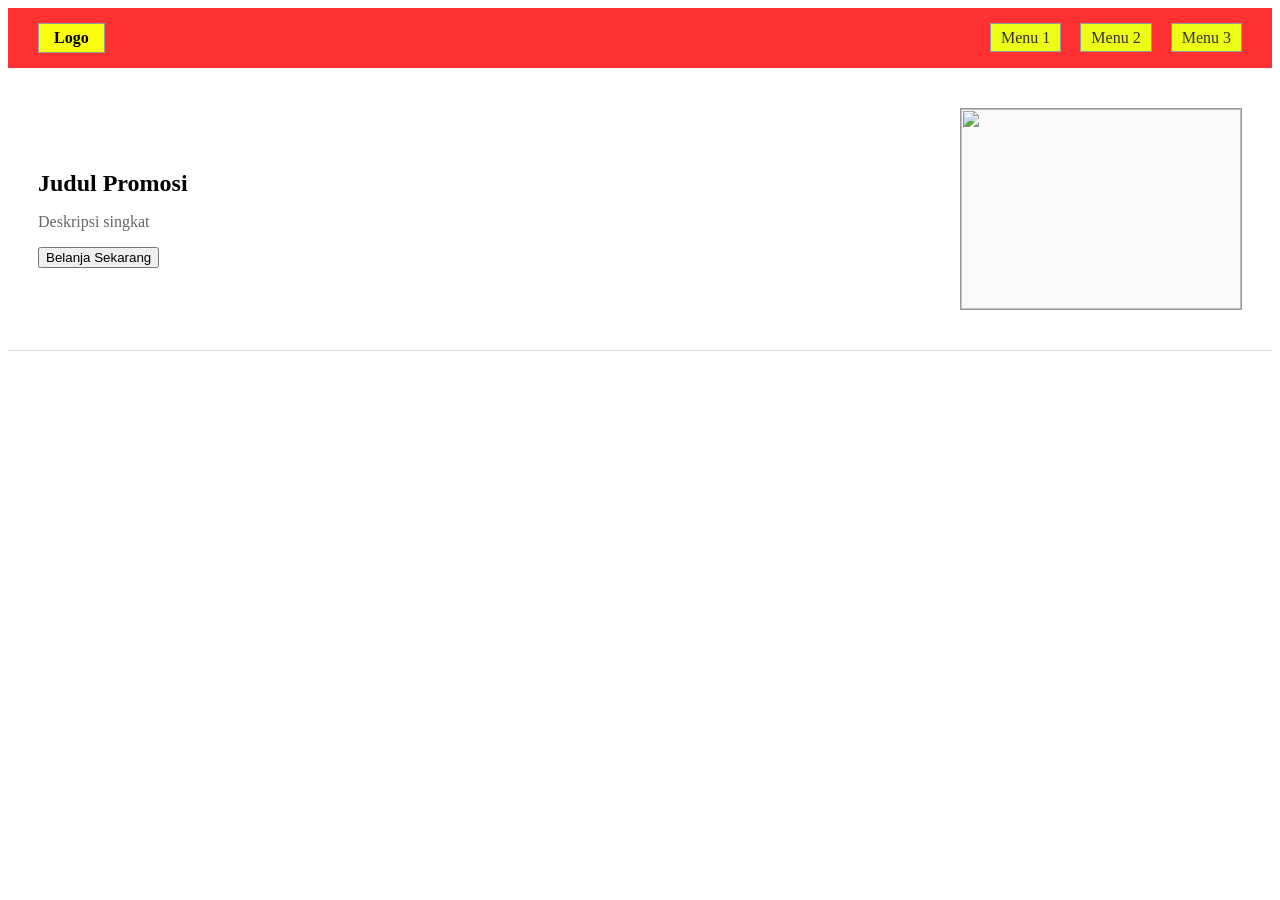
==== jobsheet_3/index.html @ e6c00110 "saya sudah menyelesaikan bagian hero" ====
<!DOCTYPE html>
<html lang="en">
<head>
    <meta charset="UTF-8">
    <meta name="viewport" content="width=device-width, initial-scale=1.0">
    <title>Jobsheet 3</title> <link rel="stylesheet" href="style.css">
</head>
<body>
    <header class="navbar">
    <div class="logo">Logo</div>
    <nav class="nav-menu">
    <a href="#">Menu 1</a>
    <a href="#">Menu 2</a>
    <a href="#">Menu 3</a>
    </nav>
    </header>

    <section class="hero">
    <div class="hero-text">
    <h1>Judul Promosi</h1>
    <p>Deskripsi singkat</p>
    <button class=>Belanja Sekarang</button>
    </div>
    <div class="hero-image">
        <img src=https://encrypted-tbn0.gstatic.com/images?q=tbn:ANd9GcQkPAkzOwjSQRCC82pJHnHKcTpxIyH0qo1oadcFsw2Eyg&s=10 height="200" width="280"
    </div>
</section>
</body>
</html>
---- jobsheet_3/style.css ----
.navbar {
display: flex;
justify-content: space-between;
align-items: center;
background-color: #fd3131;
padding: 15px 30px;
}

.logo {
font-weight: bold;
border: 1px solid #999;
padding: 5px 15px;
background-color: #f9fd10;
}

.nav-menu a {
margin-left: 15px;
text-decoration: none;
color: #333;
border: 1px solid #999;
padding: 5px 10px;
background-color: #ecfc15;
}

.hero {
display: flex;
align-items: center;
gap: 20px;
flex-wrap: wrap;
padding: 40px 30px;
background-color: #fff;
border-bottom: 1px solid #ddd;
}

.hero-text {
flex: 1;
min-width: 280px;
}

.hero-text h1 {
font-size: 24px;
margin-bottom: 10px;
}

.hero-text p {
color: #666;
}

.hero-image {
width: 280px;
height: 200px;
border: 1px solid #999;
display: flex;
align-items: center;
justify-content: center;
background-color: #f9f9f9;
color: #888;
}
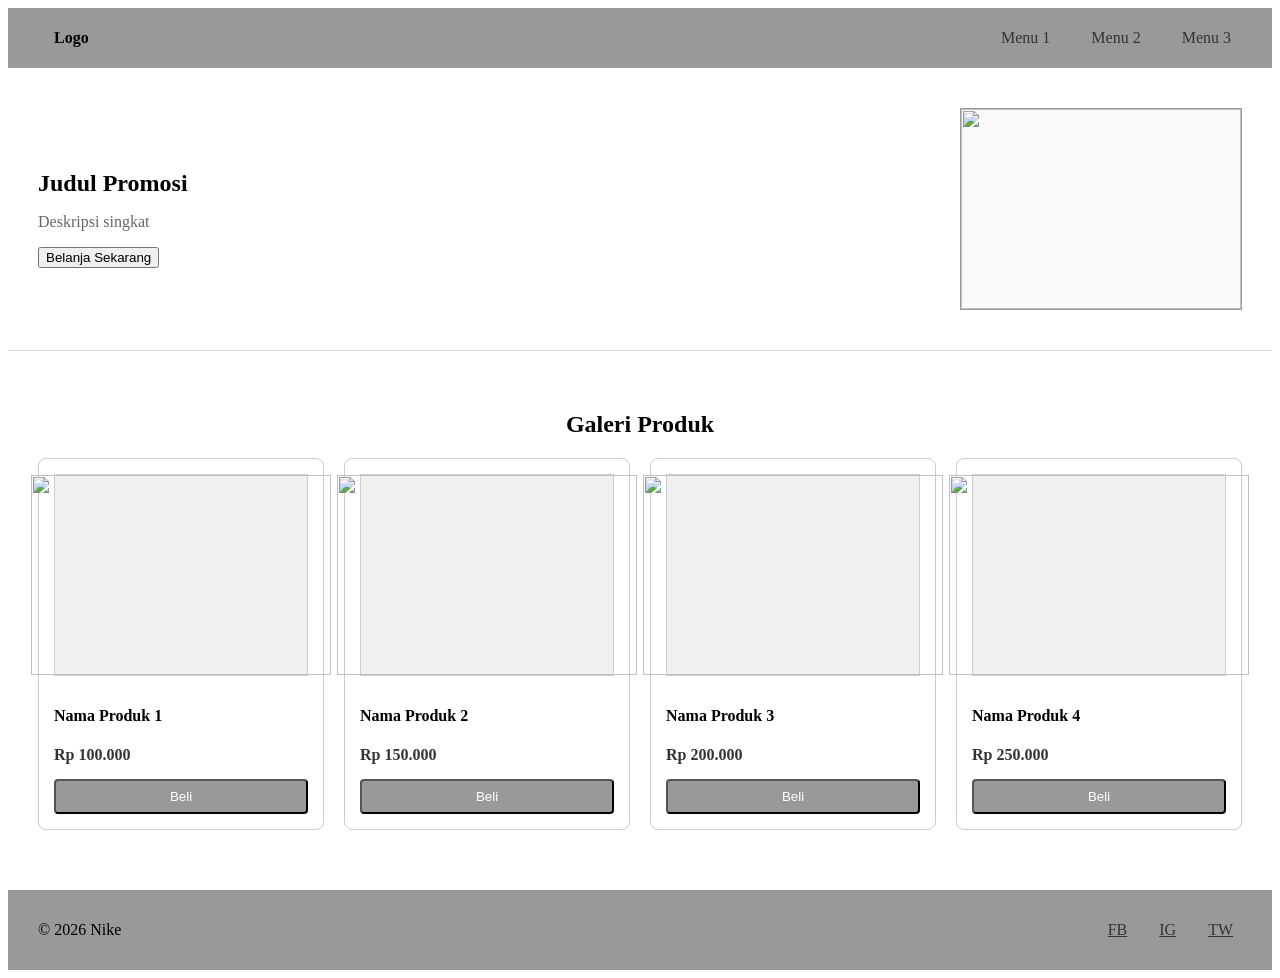
==== commit a1ae8b8f: "saya sudah menyelesaikan jobsheet 3" ====
--- a/jobsheet_3/index.html
+++ b/jobsheet_3/index.html
@@ -25,5 +25,47 @@
         <img src=https://encrypted-tbn0.gstatic.com/images?q=tbn:ANd9GcQkPAkzOwjSQRCC82pJHnHKcTpxIyH0qo1oadcFsw2Eyg&s=10 height="200" width="280"
     </div>
 </section>
+    <section class="galeri-produk">
+    <h2>Galeri Produk</h2>
+    <div class="grid">
+
+    <div class="kartu">
+        <div class="gambar"> <img src="https://encrypted-tbn0.gstatic.com/images?q=tbn:ANd9GcRFJQ7xhcpeAx9LddbEILAtggTup4r2zvfnIfviAAiudQ&s=10" height="200" width="300"></div>
+        <h3>Nama Produk 1</h3>
+        <p class="harga">Rp 100.000</p>
+        <button class="btn-beli">Beli</button>
+    </div>
+    
+    <div class="kartu">
+        <div class="gambar"> <img src="https://encrypted-tbn0.gstatic.com/images?q=tbn:ANd9GcR1HjAoZzqurfcOvQKChc_4nnFEPb1qXfhN2ArLp1VtMA&s=10" height="200" width="300"></div>
+        <h3>Nama Produk 2</h3>
+        <p class="harga">Rp 150.000</p>
+        <button class="btn-beli">Beli</button>
+    </div>
+
+    <div class="kartu">
+        <div class="gambar"> <img src="https://encrypted-tbn0.gstatic.com/images?q=tbn:ANd9GcRJJJJdCeubtPr2zmnp8qlYmUZE-Z0JhxCfg5EvmQcubg&s=10" height="200" width="300"></div>
+        <h3>Nama Produk 3</h3>
+        <p class="harga">Rp 200.000</p>
+        <button class="btn-beli">Beli</button>
+    </div>
+
+    <div class="kartu">
+        <div class="gambar"> <img src="https://encrypted-tbn0.gstatic.com/images?q=tbn:ANd9GcQ4hSVkWxY1DHBwgSP-3Q1OClEkc9GVfy2SZj8XpuLghw&s=10" height="200" width="300"></div>
+        <h3>Nama Produk 4</h3>
+        <p class="harga">Rp 250.000</p>
+        <button class="btn-beli">Beli</button>
+    </div>
+    </div>
+</section>
+
+<footer class="footer">
+    <p>&copy; 2026 Nike</p>
+    <div class="sosial-link">
+    <a href="#">FB</a>
+    <a href="#">IG</a>
+    <a href="#">TW</a>
+    </div>
+</footer>
 </body>
-</html>+</html>
--- a/jobsheet_3/style.css
+++ b/jobsheet_3/style.css
@@ -2,7 +2,7 @@
 display: flex;
 justify-content: space-between;
 align-items: center;
-background-color: #fd3131;
+background-color: #999;
 padding: 15px 30px;
 }
 
@@ -10,7 +10,7 @@
 font-weight: bold;
 border: 1px solid #999;
 padding: 5px 15px;
-background-color: #f9fd10;
+background-color: #999;
 }
 
 .nav-menu a {
@@ -19,7 +19,7 @@
 color: #333;
 border: 1px solid #999;
 padding: 5px 10px;
-background-color: #ecfc15;
+background-color: #999;
 }
 
 .hero {
@@ -55,4 +55,76 @@
 justify-content: center;
 background-color: #f9f9f9;
 color: #888;
+}
+
+.galeri-produk {
+padding: 40px 30px;
+}
+
+.galeri-produk h2 {
+text-align: center;
+margin-bottom: 20px;
+}
+
+.grid {
+display: grid;
+grid-template-columns: repeat(auto-fit, minmax(220px, 1fr));
+gap: 20px;
+}
+
+.kartu {
+border: 1px solid #ccc;
+padding: 15px;
+border-radius: 8px;
+background-color: #fff;
+display: flex;
+flex-direction: column;
+justify-content: space-between;
+}
+
+.gambar {
+height: 200px;
+border: 1px solid #ccc;
+background-color: #f0f0f0;
+display: flex;
+align-items: center;
+justify-content: center;
+margin-bottom: 15px;
+color: #777;
+}
+
+.kartu h3 {
+font-size: 16px;
+margin-bottom: 5px;
+}
+
+.kartu .harga {
+font-weight: bold;
+margin-bottom: 15px;
+color: #333;
+}
+
+.btn-beli {
+background-color: #999;
+color: white;
+padding: 8px;
+border-radius: 4px;
+text-align: center;
+}
+
+.footer {
+display: flex;
+justify-content: space-between;
+align-items: center;
+background-color: #999;
+padding: 15px 30px;
+margin-top: 20px;
+}
+
+.sosial-link a {
+margin-left: 10px;
+border: 1px solid #999;
+padding: 2px 8px;
+background-color: #999;
+color: #333;
 }
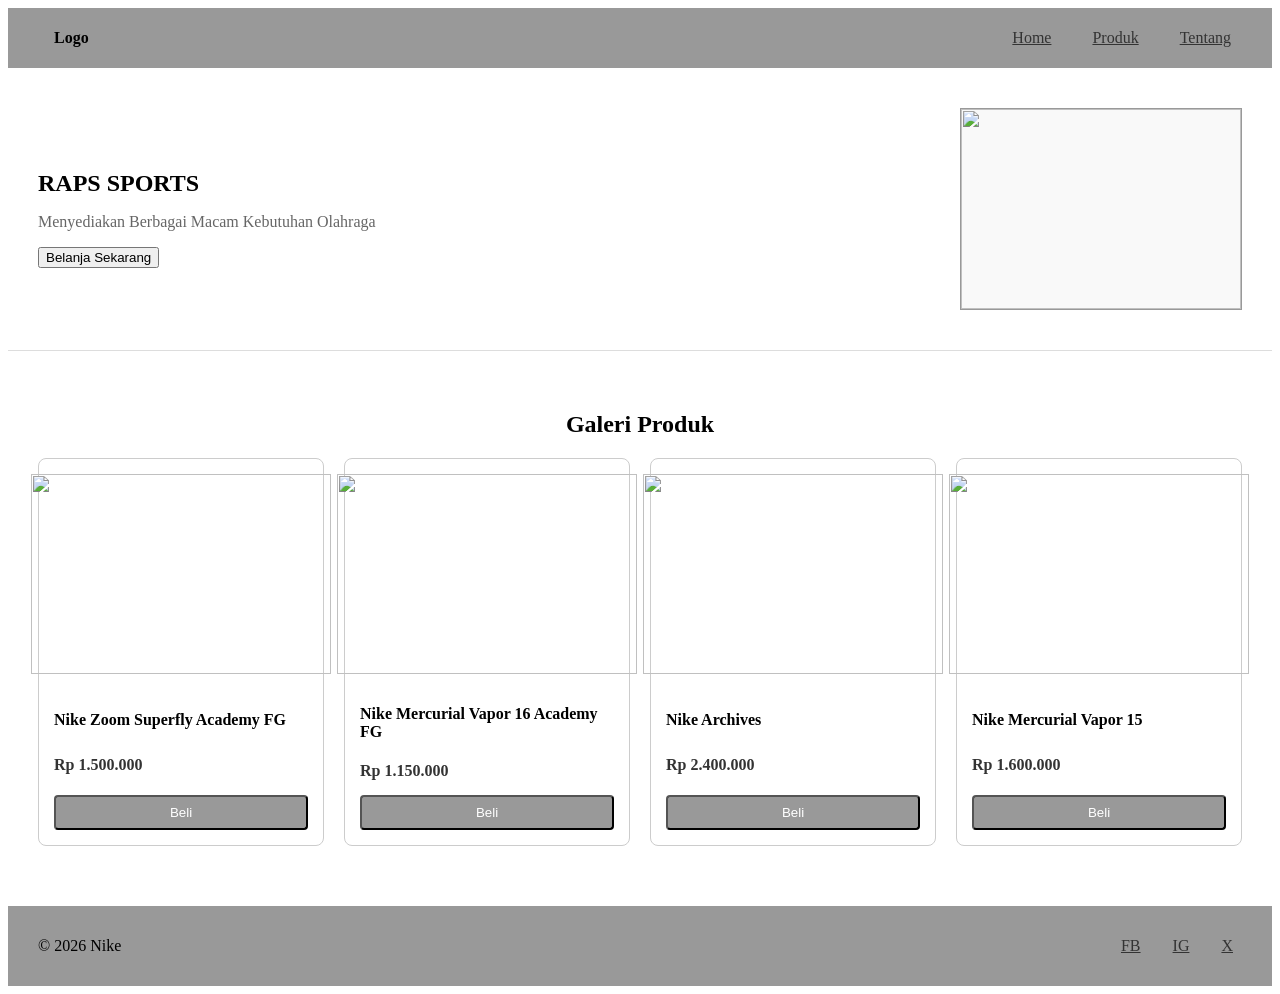
==== commit 8e47188a: "saya sudah menyelesaikan semua jobsheet 3" ====
--- a/jobsheet_3/index.html
+++ b/jobsheet_3/index.html
@@ -9,16 +9,16 @@
     <header class="navbar">
     <div class="logo">Logo</div>
     <nav class="nav-menu">
-    <a href="#">Menu 1</a>
-    <a href="#">Menu 2</a>
-    <a href="#">Menu 3</a>
+    <a href="#">Home</a>
+    <a href="#">Produk</a>
+    <a href="#">Tentang</a>
     </nav>
     </header>
 
     <section class="hero">
     <div class="hero-text">
-    <h1>Judul Promosi</h1>
-    <p>Deskripsi singkat</p>
+    <h1>RAPS SPORTS</h1>
+    <p>Menyediakan Berbagai Macam Kebutuhan Olahraga</p>
     <button class=>Belanja Sekarang</button>
     </div>
     <div class="hero-image">
@@ -31,29 +31,29 @@
 
     <div class="kartu">
         <div class="gambar"> <img src="https://encrypted-tbn0.gstatic.com/images?q=tbn:ANd9GcRFJQ7xhcpeAx9LddbEILAtggTup4r2zvfnIfviAAiudQ&s=10" height="200" width="300"></div>
-        <h3>Nama Produk 1</h3>
-        <p class="harga">Rp 100.000</p>
+        <h3>Nike Zoom Superfly Academy FG</h3>
+        <p class="harga">Rp 1.500.000</p>
         <button class="btn-beli">Beli</button>
     </div>
     
     <div class="kartu">
         <div class="gambar"> <img src="https://encrypted-tbn0.gstatic.com/images?q=tbn:ANd9GcR1HjAoZzqurfcOvQKChc_4nnFEPb1qXfhN2ArLp1VtMA&s=10" height="200" width="300"></div>
-        <h3>Nama Produk 2</h3>
-        <p class="harga">Rp 150.000</p>
+        <h3>Nike Mercurial Vapor 16 Academy FG</h3>
+        <p class="harga">Rp 1.150.000</p>
         <button class="btn-beli">Beli</button>
     </div>
 
     <div class="kartu">
         <div class="gambar"> <img src="https://encrypted-tbn0.gstatic.com/images?q=tbn:ANd9GcRJJJJdCeubtPr2zmnp8qlYmUZE-Z0JhxCfg5EvmQcubg&s=10" height="200" width="300"></div>
-        <h3>Nama Produk 3</h3>
-        <p class="harga">Rp 200.000</p>
+        <h3>Nike Archives</h3>
+        <p class="harga">Rp 2.400.000</p>
         <button class="btn-beli">Beli</button>
     </div>
 
     <div class="kartu">
-        <div class="gambar"> <img src="https://encrypted-tbn0.gstatic.com/images?q=tbn:ANd9GcQ4hSVkWxY1DHBwgSP-3Q1OClEkc9GVfy2SZj8XpuLghw&s=10" height="200" width="300"></div>
-        <h3>Nama Produk 4</h3>
-        <p class="harga">Rp 250.000</p>
+        <div class="gambar"> <img src="https://encrypted-tbn0.gstatic.com/images?q=tbn:ANd9GcROpYqZ0EMCi96OiYvleQhym7RBVmT97qOjtLyiAm1wmg&s=10" height="200" width="300"></div>
+        <h3>Nike Mercurial Vapor 15 </h3>
+        <p class="harga">Rp 1.600.000</p>
         <button class="btn-beli">Beli</button>
     </div>
     </div>
@@ -64,7 +64,7 @@
     <div class="sosial-link">
     <a href="#">FB</a>
     <a href="#">IG</a>
-    <a href="#">TW</a>
+    <a href="#">X</a>
     </div>
 </footer>
 </body>
--- a/jobsheet_3/style.css
+++ b/jobsheet_3/style.css
@@ -15,7 +15,6 @@
 
 .nav-menu a {
 margin-left: 15px;
-text-decoration: none;
 color: #333;
 border: 1px solid #999;
 padding: 5px 10px;
@@ -84,8 +83,8 @@
 
 .gambar {
 height: 200px;
+widht: 300px
 border: 1px solid #ccc;
-background-color: #f0f0f0;
 display: flex;
 align-items: center;
 justify-content: center;
